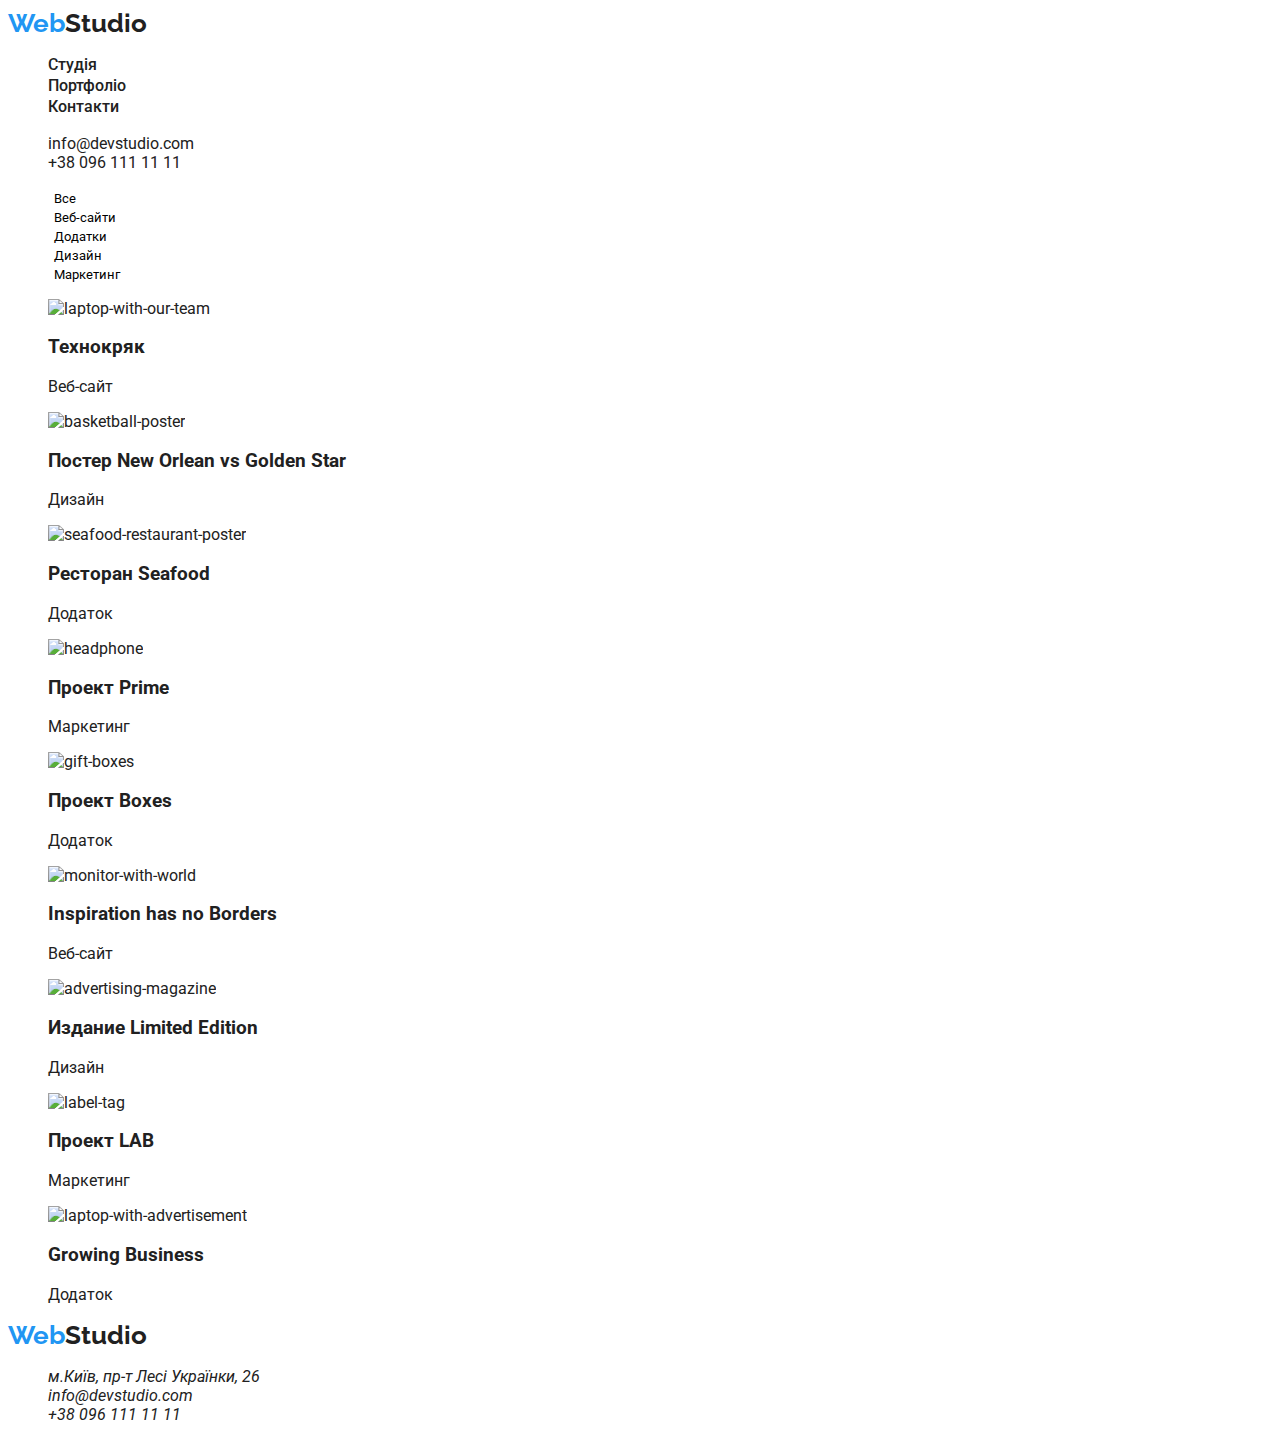
==== portfolio.html @ 8b2818c7 "portfolio added" ====
<!DOCTYPE html>
<html lang="en">

<head>
  <meta charset="UTF-8">
  <meta http-equiv="X-UA-Compatible" content="IE=edge">
  <meta name="viewport" content="width=device-width, initial-scale=1.0">
  <link rel="stylesheet" href="https://cdnjs.cloudflare.com/ajax/libs/modern-normalize/1.1.0/modern-normalize.min.css"
    integrity="sha512-wpPYUAdjBVSE4KJnH1VR1HeZfpl1ub8YT/NKx4PuQ5NmX2tKuGu6U/JRp5y+Y8XG2tV+wKQpNHVUX03MfMFn9Q=="
    crossorigin="anonymous" referrerpolicy="no-referrer" />
  <link rel="preconnect" href="https://fonts.googleapis.com">
  <link rel="preconnect" href="https://fonts.gstatic.com" crossorigin>
  <link href="https://fonts.googleapis.com/css2?family=Raleway:wght@700&family=Roboto:wght@400;500;700;900&display=swap"
    rel="stylesheet">
  <link rel="stylesheet" href="./css/styles.css">
  <title>Портфоліо</title>
</head>

<body>
  <header class="header">
    <a class="logo-link" href="/" target="_blank" rel="noreferrer noopener" lang="en"><span
        class="logo-link--part">Web</span>Studio</a>
    <nav class="nav">
      <ul class="nav-list">
        <li class="nav-list--item"><a class="nav-list--link" href="./index.html">Студія</a></li>
        <li class="nav-list--item"><a class="nav-list--link" href="#">Портфоліо</a></li>
        <li class="nav-list--item"><a class="nav-list--link" href="#">Контакти</a></li>
      </ul>
    </nav>
    <ul class="contacts-list">
      <li class="contacts-list--item"><a class="contacts-list--link" href="mailto:info@devstudio.com"
          lang="en">info@devstudio.com</a></li>
      <li class="contacts-list--item"><a class="contacts-list--link" href="tel:+380961111111">+38 096 111 11 11</a></li>
    </ul>
  </header>
  <main>
    <h1 hidden>Портфоліо</h1>
    <section class="filters">
      <h2 class="filters-title" hidden>Фільтри</h2>
      <ul class="filters-list">
        <li class="filters-list--item"><button type="button" class="filter-button">Все</button></li>
        <li class="filters-list--item"><button type="button" class="filter-button">Веб-сайти</button></li>
        <li class="filters-list--item"><button type="button" class="filter-button">Додатки</button></li>
        <li class="filters-list--item"><button type="button" class="filter-button">Дизайн</button></li>
        <li class="filters-list--item"><button type="button" class="filter-button">Маркетинг</button></li>
      </ul>
      <ul class="cards-list">
        <li class="cards-list--item">
          <img class="cards-item--img" src="/goit-markup-hw-02/images/laptop-with-our-team.jpg"
            alt="laptop-with-our-team" width="370" height="294">
          <h3 class="cards-item--title">Технокряк</h3>
          <p class="cards-item--text">Веб-сайт</p>
        </li>
        <li class="cards-list--item">
          <img class="cards-item--img" src="/goit-markup-hw-02/images/basketball-poster.jpg" alt="basketball-poster"
            width="370" height="294">
          <h3 class="cards-item--title">Постер New Orlean vs Golden Star</h3>
          <p class="cards-item--text">Дизайн</p>
        </li>
        <li class="cards-list--item">
          <img class="cards-item--img" src="/goit-markup-hw-02/images/seafood-restaurant-poster.jpg"
            alt="seafood-restaurant-poster" width="370" height="294">
          <h3 class="cards-item--title">Ресторан Seafood</h3>
          <p class="cards-item--text">Додаток</p>
        </li>
        <li class="cards-list--item">
          <img class="cards-item--img" src="/goit-markup-hw-02/images/headphone.jpg" alt="headphone" width="370"
            height="294">
          <h3 class="cards-item--title">Проект Prime</h3>
          <p class="cards-item--text">Маркетинг</p>
        </li>
        <li class="cards-list--item">
          <img class="cards-item--img" src="/goit-markup-hw-02/images/gift-boxes.jpg" alt="gift-boxes" width="370"
            height="294">
          <h3 class="cards-item--title">Проект Boxes</h3>
          <p class="cards-item--text">Додаток</p>
        </li>
        <li class="cards-list--item">
          <img class="cards-item--img" src="/goit-markup-hw-02/images/monitor-with-world.jpg" alt="monitor-with-world"
            width="370" height="294">
          <h3 class="cards-item--title" lang="en">Inspiration has no Borders</h3>
          <p class="cards-item--text">Веб-сайт</p>
        </li>
        <li class="cards-list--item">
          <img class="cards-item--img" src="/goit-markup-hw-02/images/advertising-magazine.jpg"
            alt="advertising-magazine" width="370" height="294">
          <h3 class="cards-item--title">Издание Limited Edition</h3>
          <p class="cards-item--text">Дизайн</p>
        </li>
        <li class="cards-list--item">
          <img class="cards-item--img" src="/goit-markup-hw-02/images/label-tag.jpg" alt="label-tag" width="370"
            height="294">
          <h3 class="cards-item--title">Проект LAB</h3>
          <p class="cards-item--text">Маркетинг</p>
        </li>
        <li class="cards-list--item">
          <img class="cards-item--img" src="/goit-markup-hw-02/images/laptop-with-advertisement.jpg"
            alt="laptop-with-advertisement" width="370" height="294">
          <h3 class="cards-item--title" lang="en">Growing Business</h3>
          <p class="cards-item--text">Додаток</p>
        </li>
      </ul>
    </section>
  </main>

  <footer class="contacts">
    <a class="logo-link" href="/" target="_blank" rel="noreferrer noopener" lang="en"><span
        class="logo-link--part">Web</span>Studio</a>
    <address>
      <ul class="contacts-list">
        <li class="contacts-list--item"><a class="contacts-list--link" href="https://goo.gl/maps/R2BQ8ozq4LaVqv9e8"
            target="_blank" rel="noreferrer noopener">м.Київ, пр-т
            Лесі Українки, 26</a></li>
        <li class="contacts-list--item"><a class="contacts-list--link" href="mailto:info@devstudio.com"
            lang="en">info@devstudio.com</a></li>
        <li class="contacts-list--item"><a class="contacts-list--link" href="tel:+380961111111">+38 096 111 11 11</a>
        </li>
      </ul>
    </address>
  </footer>
</body>

</html>
---- css/styles.css ----
:root{
  --main-color: rgb(33, 33, 33);
  --secondary-color: rgb(117, 117, 117);
  --hover-logo-color: rgb(33, 150, 243);
  --main-background-color: rgb(47, 48, 58);
  --buttons-background-color: rgb(245, 244, 250);
  --color-light: rgb(255, 255, 255);
  --main-font: 'Roboto', 'Arial', sans-serif;
  --secondary-font: 'Raleway', 'Arial', sans-serif;
}

body {
  color: var(--main-color);
  border-color: var(--color-light);
  font-family: var(--main-font);
  font-style: normal;
  font-size: 16px;
}

a {
  text-decoration: none;
  color: inherit;
}

ul, ol {
  list-style: none;
}

button {
  cursor: pointer;
  font-family: inherit;
  font-style: inherit;
  background-color: transparent;
  border: 0;
  border-radius: 4px;
}

.logo-link {
  font-family: var(--secondary-font);
  font-weight: 700;
  font-size: 26px;
  line-height: 1.2;
}

/* .logo-link--part {
  color: var(--hover-logo-color);
} */

.nav-list--item {
  font-weight: 500;
  font-style: 14px;
  line-height: 1.3;
}

.logo-link--part,
.nav-list--link:hover,
.nav-list--link:focus,
.contacts-list--link:hover,
.contacts-list--link:focus {
  color: var(--hover-logo-color);
}

.decision {
  max-width: 1600px;
  height: 600px;
  background-color: var(--main-background-color);
  text-align: center;
}

.decision-title {
  margin: 0 auto;
  width: 696px;
  height: 120px;
  color: var(--color-light);
  font-weight: 900;
  font-size: 44px;
  line-height: 1.4;
}

.decision-btn {
  width: 200px;
  height: 50px;
  background-color: var(--hover-logo-color);
  color: var(--color-light);
  font-weight: 700;
  line-height: 1.9;
}
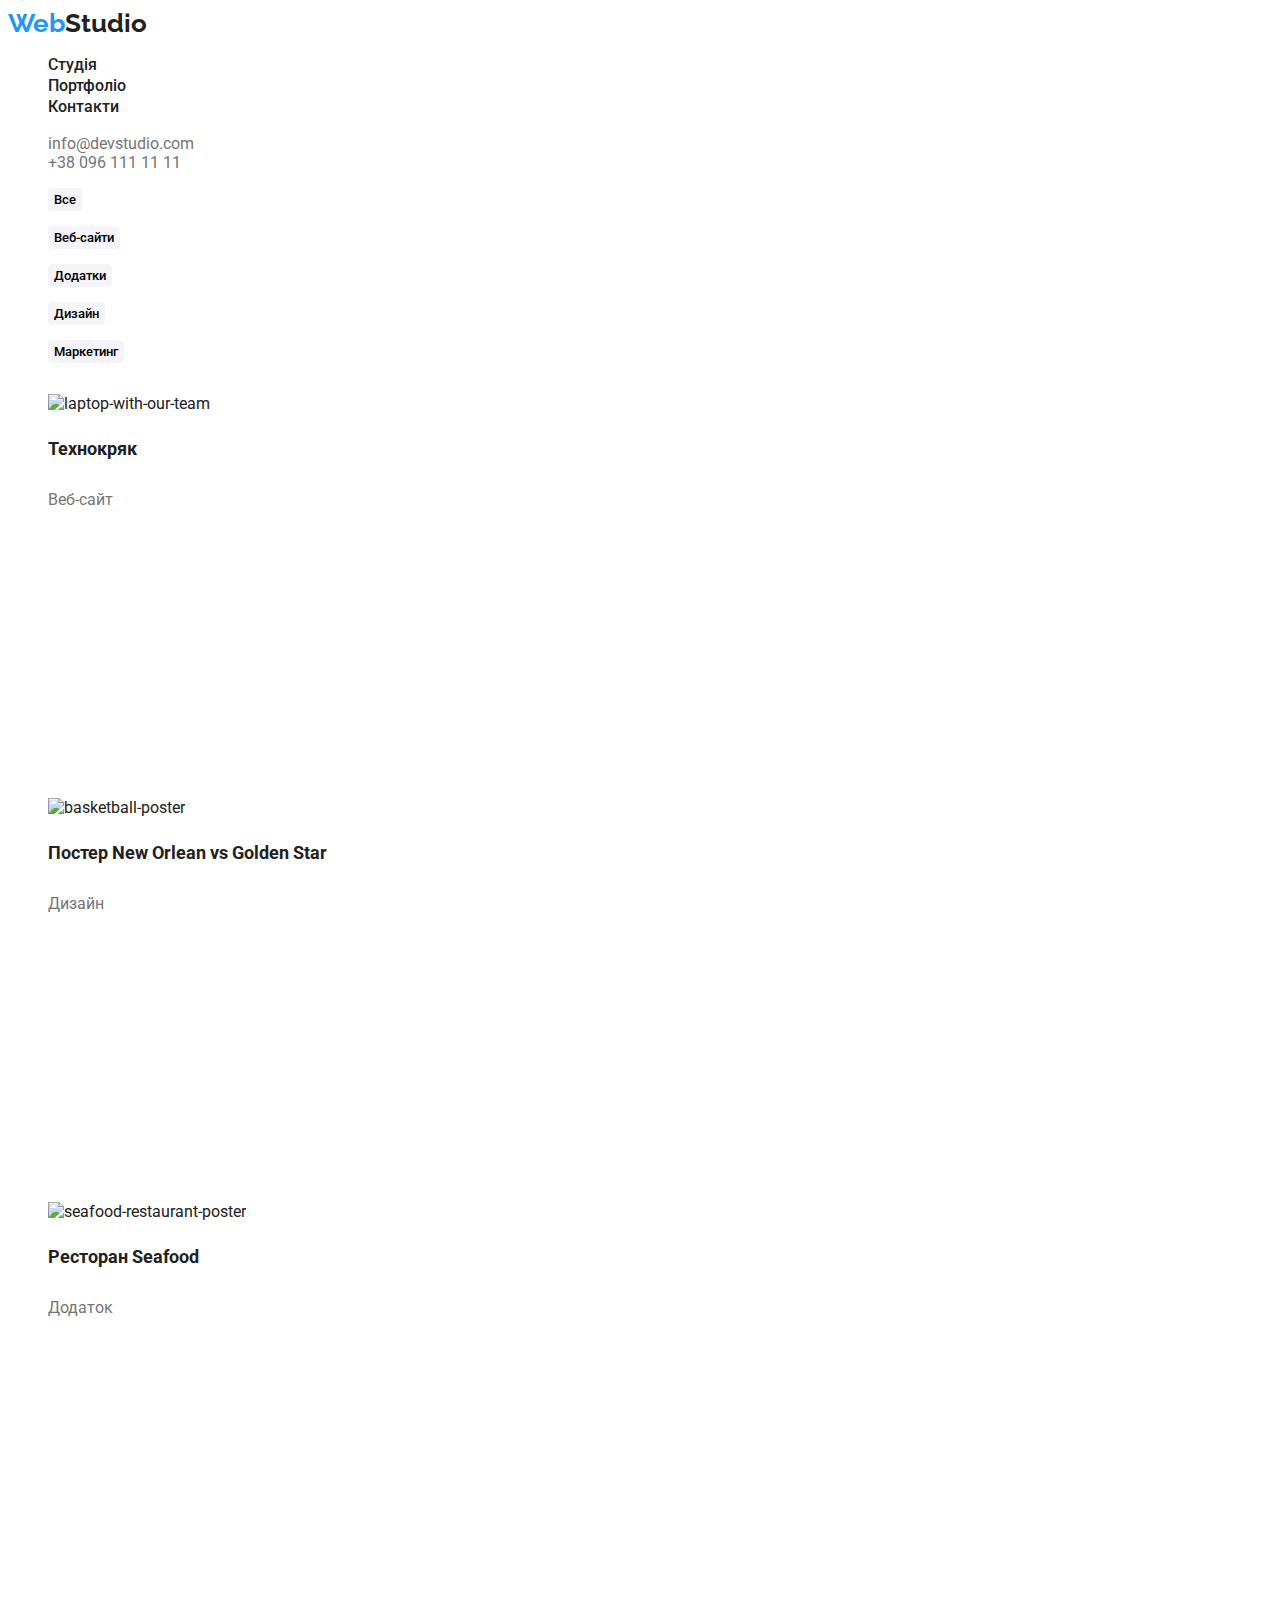
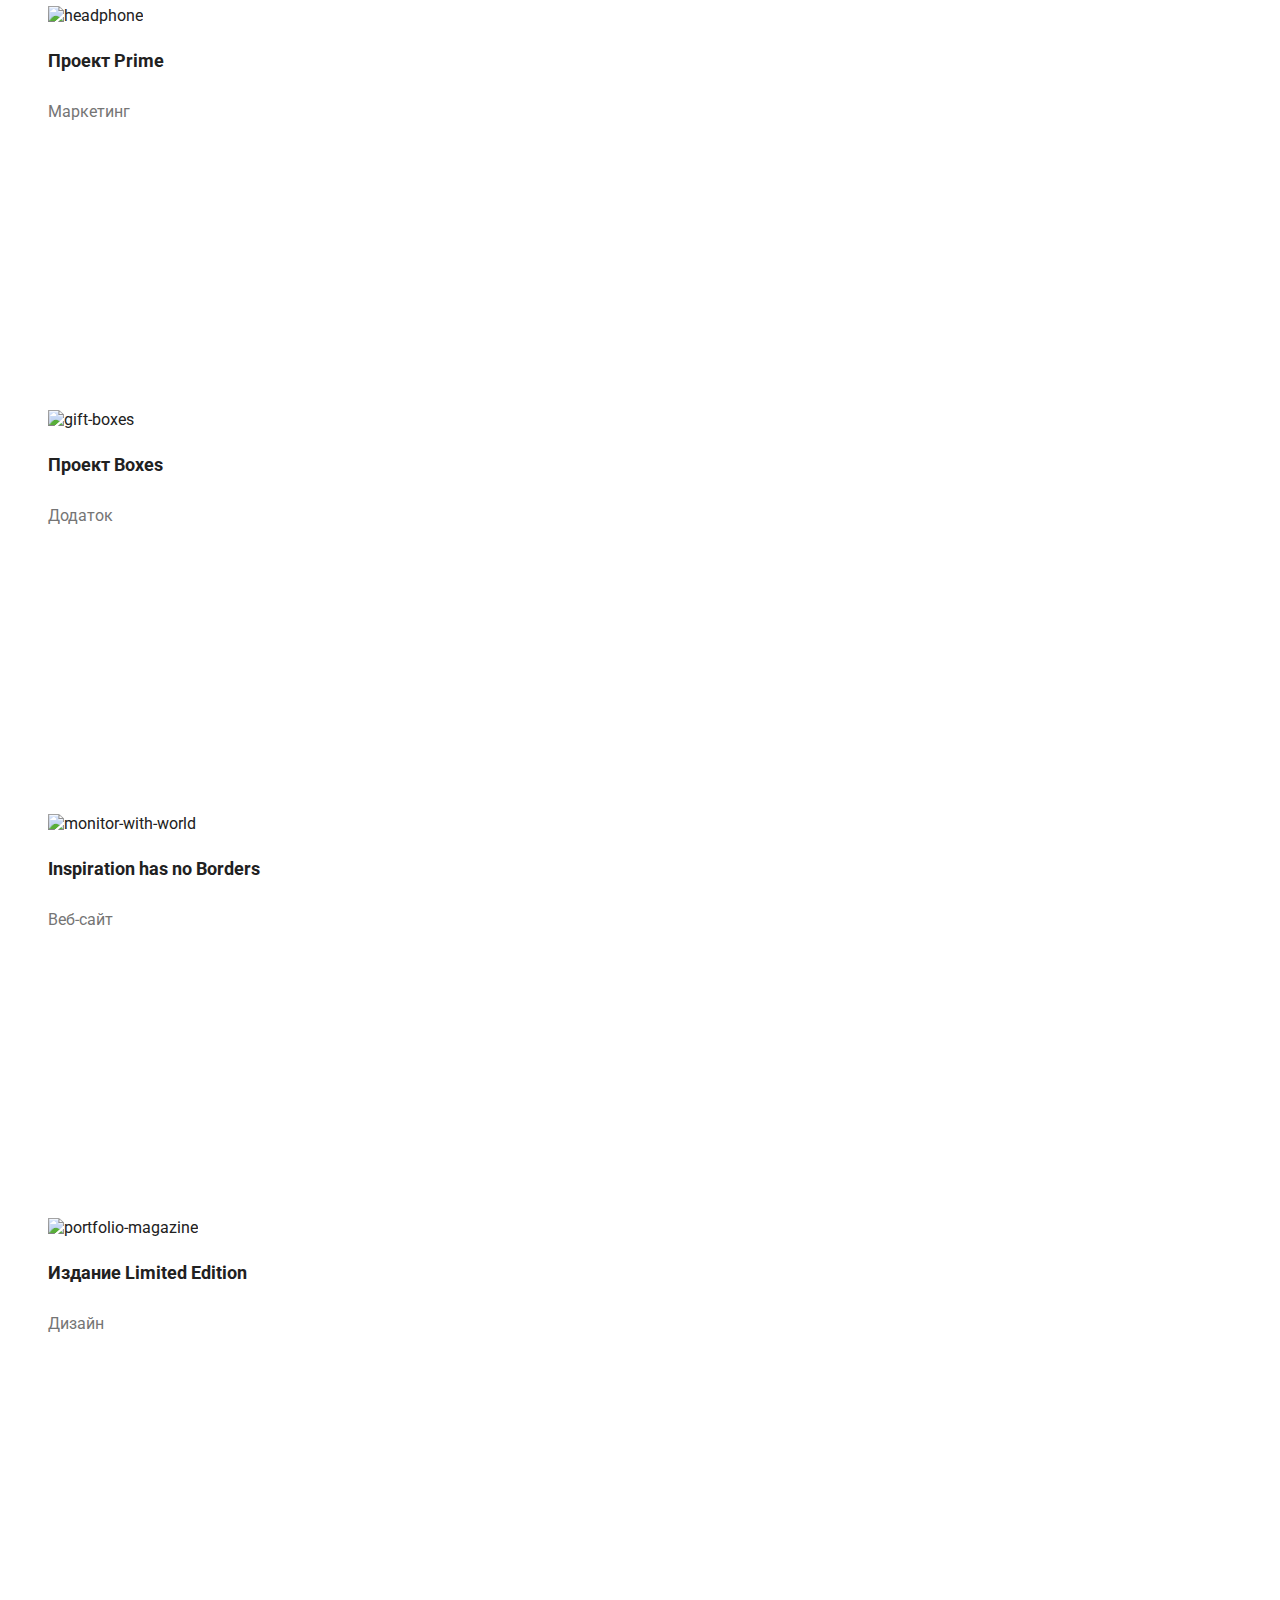
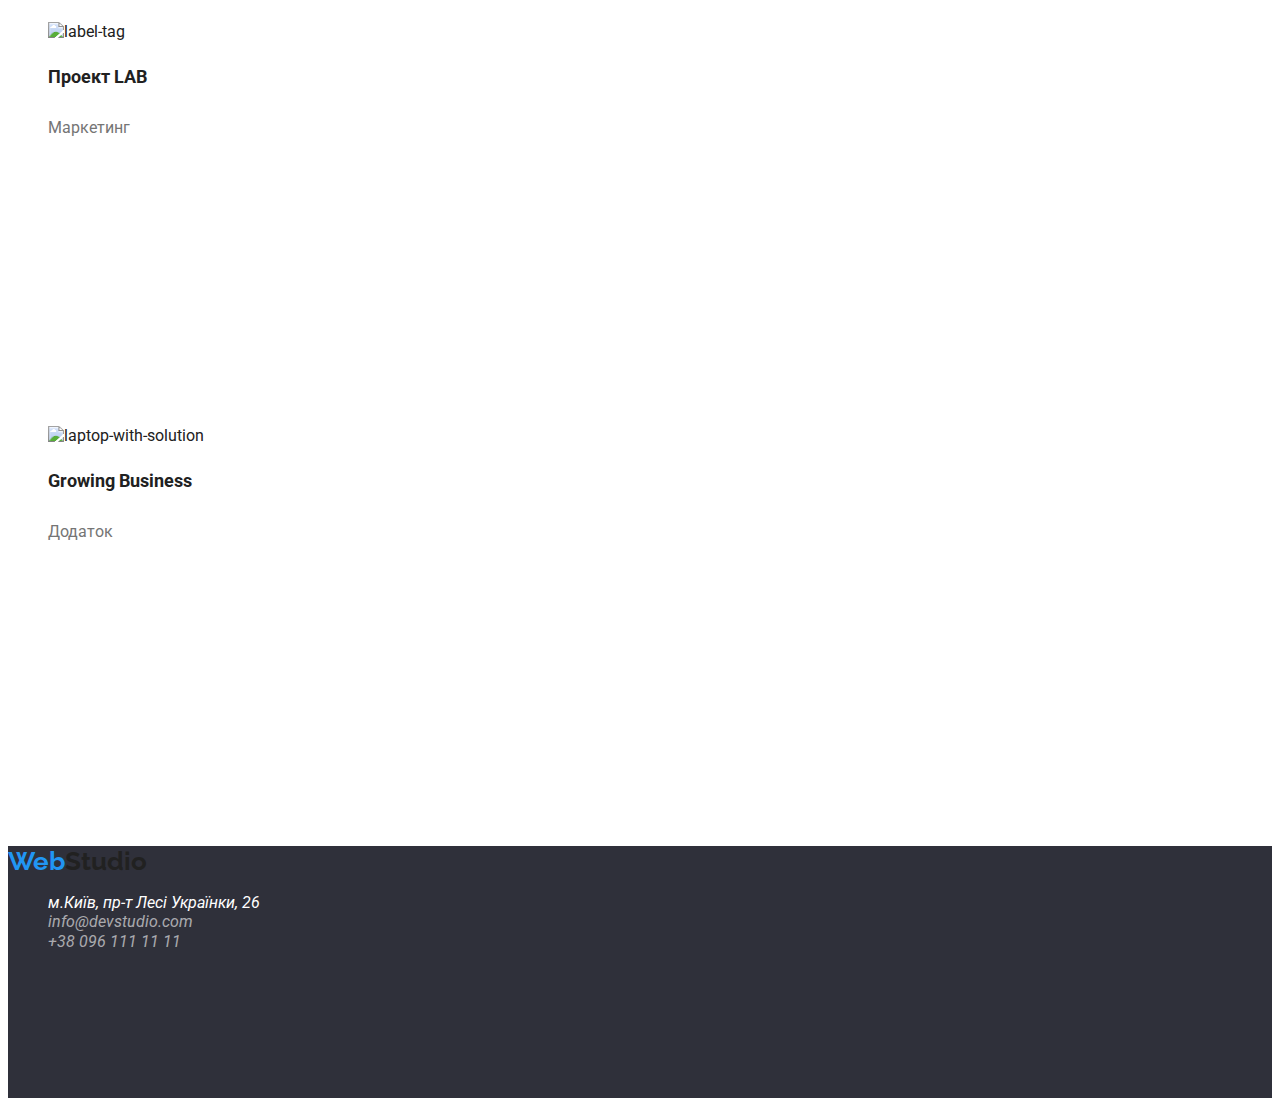
==== commit fb01962c: "css added" ====
--- a/portfolio.html
+++ b/portfolio.html
@@ -82,8 +82,8 @@
           <p class="cards-item--text">Веб-сайт</p>
         </li>
         <li class="cards-list--item">
-          <img class="cards-item--img" src="/goit-markup-hw-02/images/advertising-magazine.jpg"
-            alt="advertising-magazine" width="370" height="294">
+          <img class="cards-item--img" src="/goit-markup-hw-02/images/portfolio-magazine.jpg" alt="portfolio-magazine"
+            width="370" height="294">
           <h3 class="cards-item--title">Издание Limited Edition</h3>
           <p class="cards-item--text">Дизайн</p>
         </li>
@@ -94,8 +94,8 @@
           <p class="cards-item--text">Маркетинг</p>
         </li>
         <li class="cards-list--item">
-          <img class="cards-item--img" src="/goit-markup-hw-02/images/laptop-with-advertisement.jpg"
-            alt="laptop-with-advertisement" width="370" height="294">
+          <img class="cards-item--img" src="/goit-markup-hw-02/images/laptop-with-solution.jpg"
+            alt="laptop-with-solution" width="370" height="294">
           <h3 class="cards-item--title" lang="en">Growing Business</h3>
           <p class="cards-item--text">Додаток</p>
         </li>
@@ -111,9 +111,10 @@
         <li class="contacts-list--item"><a class="contacts-list--link" href="https://goo.gl/maps/R2BQ8ozq4LaVqv9e8"
             target="_blank" rel="noreferrer noopener">м.Київ, пр-т
             Лесі Українки, 26</a></li>
-        <li class="contacts-list--item"><a class="contacts-list--link" href="mailto:info@devstudio.com"
+        <li class="contacts-list--item"><a class="contacts-list--link white-opacity" href="mailto:info@devstudio.com"
             lang="en">info@devstudio.com</a></li>
-        <li class="contacts-list--item"><a class="contacts-list--link" href="tel:+380961111111">+38 096 111 11 11</a>
+        <li class="contacts-list--item"><a class="contacts-list--link white-opacity" href="tel:+380961111111">+38 096
+            111 11 11</a>
         </li>
       </ul>
     </address>
--- a/css/styles.css
+++ b/css/styles.css
@@ -3,8 +3,9 @@
   --secondary-color: rgb(117, 117, 117);
   --hover-logo-color: rgb(33, 150, 243);
   --main-background-color: rgb(47, 48, 58);
-  --buttons-background-color: rgb(245, 244, 250);
+  --secondary-background-color: rgb(245, 244, 250);
   --color-light: rgb(255, 255, 255);
+  --color-light-opacity: rgba(255, 255, 255, 0.6);
   --main-font: 'Roboto', 'Arial', sans-serif;
   --secondary-font: 'Raleway', 'Arial', sans-serif;
 }
@@ -15,6 +16,7 @@
   font-family: var(--main-font);
   font-style: normal;
   font-size: 16px;
+  line-height: 1.2;
 }
 
 a {
@@ -39,17 +41,16 @@
   font-family: var(--secondary-font);
   font-weight: 700;
   font-size: 26px;
-  line-height: 1.2;
 }
-
-/* .logo-link--part {
-  color: var(--hover-logo-color);
-} */
 
 .nav-list--item {
   font-weight: 500;
   font-style: 14px;
   line-height: 1.3;
+}
+
+header .contacts-list--item {
+  color: var(--secondary-color);
 }
 
 .logo-link--part,
@@ -61,8 +62,8 @@
 }
 
 .decision {
-  max-width: 1600px;
   height: 600px;
+  padding-top: 200px;
   background-color: var(--main-background-color);
   text-align: center;
 }
@@ -75,6 +76,7 @@
   font-weight: 900;
   font-size: 44px;
   line-height: 1.4;
+  margin-bottom: 20px;
 }
 
 .decision-btn {
@@ -84,4 +86,93 @@
   color: var(--color-light);
   font-weight: 700;
   line-height: 1.9;
+}
+
+.responsibility-list--item {
+  width: 270px;
+  height: 100px;
+}
+
+.responsibility-list--title {
+  font-weight: 700;
+  font-size: 14px;
+}
+
+.responsibility-list--descr {
+  color: var(--secondary-color);
+  font-size: 14px;
+  line-height: 1.7;
+}
+
+.trade-title,
+.team-title {
+  text-align: center;
+  font-weight: 700;
+  font-size: 36px;
+}
+
+.team {
+  background-color: var(--secondary-background-color);
+}
+
+.team-list--item {
+  width: 270px;
+  height: 368px;
+  text-align: center;
+}
+
+.team-list--name {
+  font-weight: 500;
+}
+
+.team-list--descr,
+.cards-item--text {
+  color: var(--secondary-color);
+}
+
+.contacts{
+  height: 252px;
+  background-color: var(--main-background-color);
+}
+
+footer .contacts-list--item {
+  color: var(--color-light);
+}
+
+.white-opacity {
+  color: var(--color-light-opacity);
+}
+
+.filters-list--item {
+  width: 128px;
+  height: 38px;
+  
+}
+
+.filter-button {
+  background-color: var(--secondary-background-color);
+  font-weight: 500;
+  line-height: 1.6;
+  text-align: center;
+}
+
+.filter-button:hover,
+.filter-button:focus {
+  color: var(--color-light);
+  background-color: var(--hover-logo-color);
+}
+
+.cards-list--item {
+  width: 370px;
+  height: 404px;
+}
+
+.cards-item--title {
+  font-weight: 700;
+  font-size: 18px;
+  line-height: 2;
+}
+
+.cards-item--text {
+  line-height: 1.9;
 }